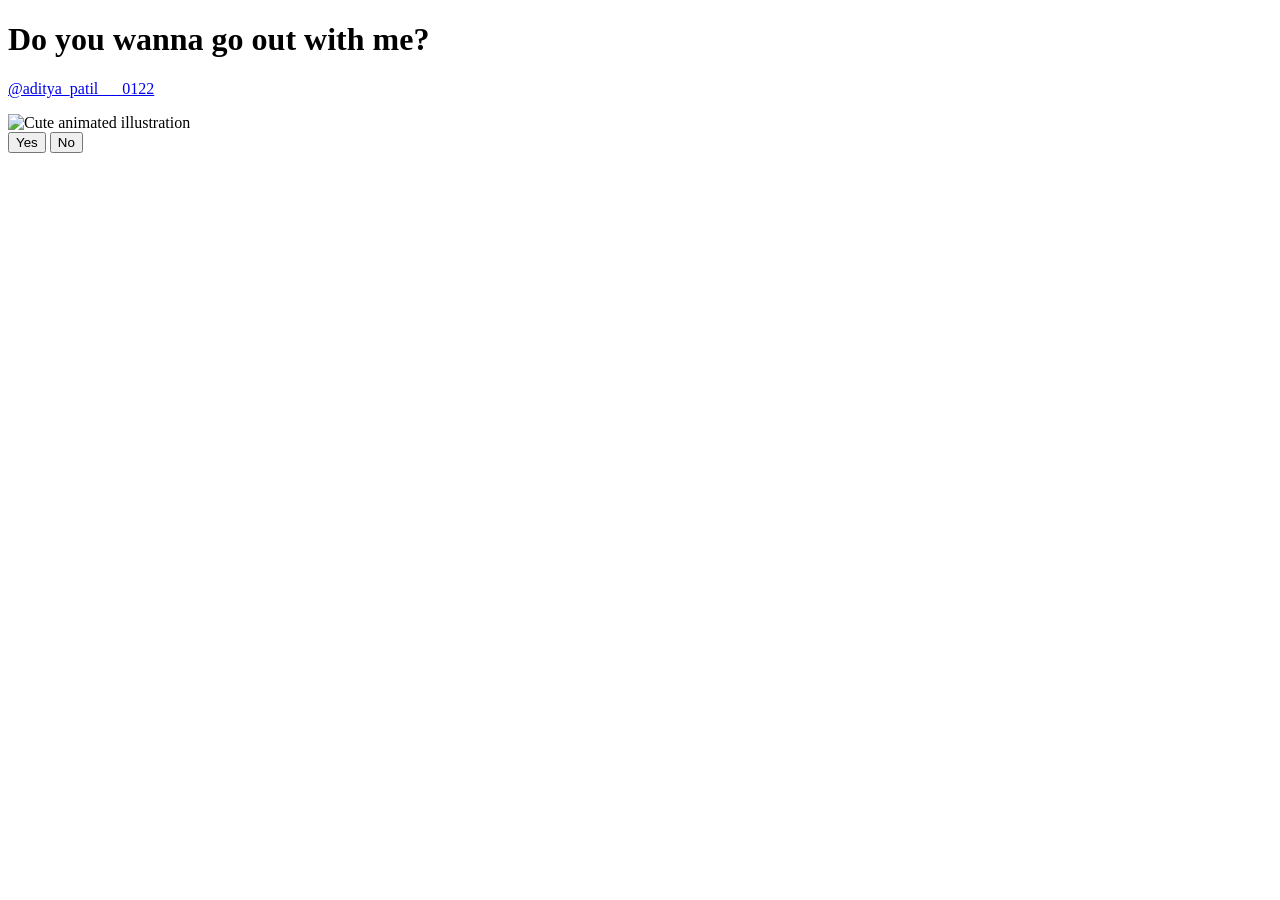
==== index[1].html @ 5fe04cd9 "Add files via upload" ====
<!DOCTYPE html>
<html lang="en">

<head>
    <link rel="stylesheet" href="style.css" />
</head>

<body>
    <div class="container">
        <div>
            <h1 class="header_text">Do you wanna go out with me?</h1>
        </div>
        <p>
            <a href="https://www.instagram.com/aditya_patil___0122/">@aditya_patil___0122</a>
        </p>
        <div class="gif_container">
            <img src="https://i.postimg.cc/pdNqPxx1/milk-and-mocha-cute.gif" alt="Cute animated illustration" />
        </div>
        <div class="buttons">
            <button class="btn" id="yesButton" onclick="nextPage()">Yes</button>
            <button class="btn" id="noButton" onmouseover="moveButton()" onclick="moveButton()">
          No
        </button>

            <script>
                function nextPage() {
                    window.location.href = "yes.html";
                }

                function moveButton() {
                    var x =
                        Math.random() *
                        (window.innerWidth -
                            document.getElementById("noButton").offsetWidth);
                    var y =
                        Math.random() *
                        (window.innerHeight -
                            document.getElementById("noButton").offsetHeight);
                    document.getElementById("noButton").style.left = `${x}px`;
                    document.getElementById("noButton").style.top = `${y}px`;
                }
            </script>
        </div>
    </div>
</body>

</html>
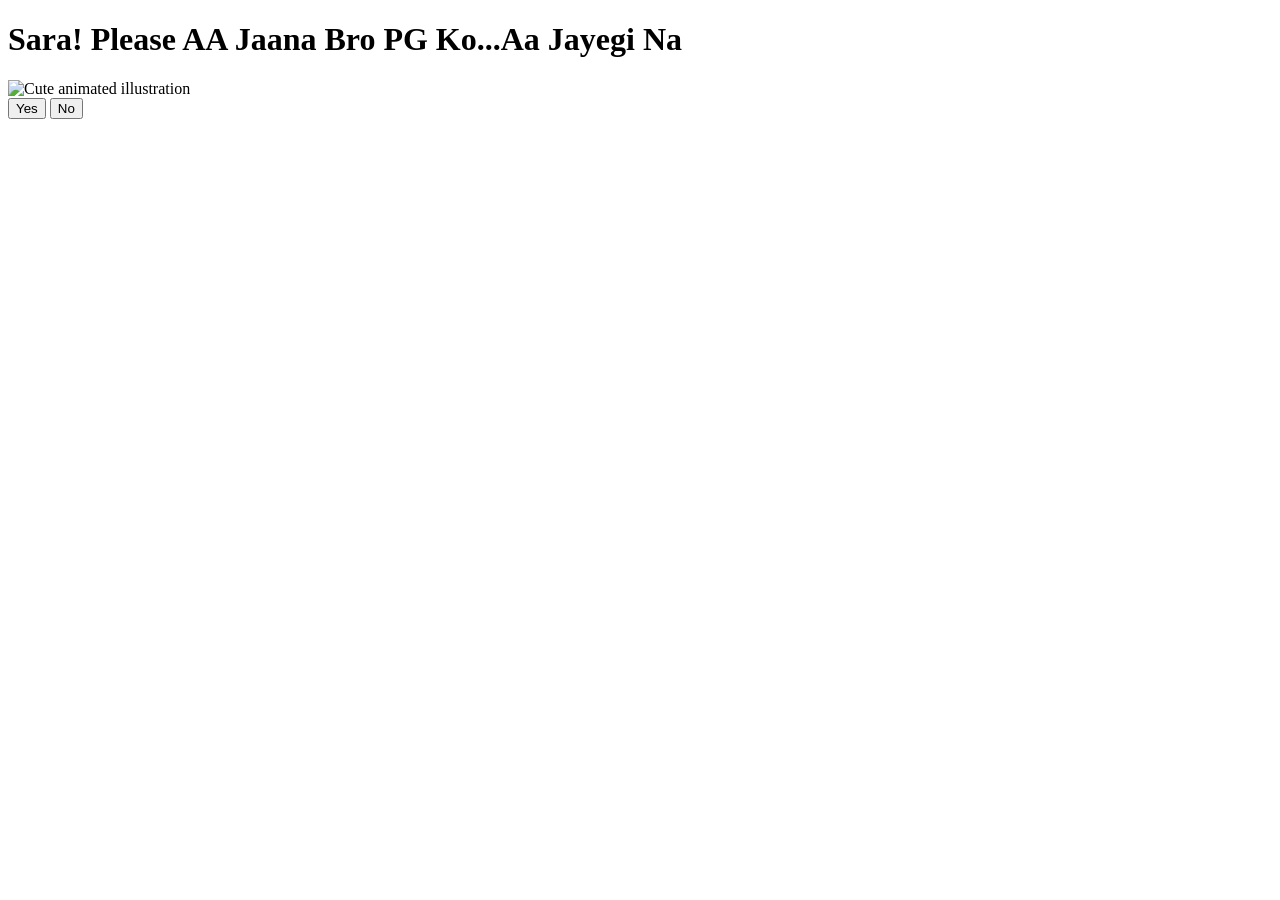
==== commit c56f10da: "Update demo message and remove Instagram handle" ====
--- a/index[1].html
+++ b/index[1].html
@@ -1,47 +1,44 @@
-<!DOCTYPE html>
-<html lang="en">
-
-<head>
-    <link rel="stylesheet" href="style.css" />
-</head>
-
-<body>
-    <div class="container">
-        <div>
-            <h1 class="header_text">Do you wanna go out with me?</h1>
-        </div>
-        <p>
-            <a href="https://www.instagram.com/aditya_patil___0122/">@aditya_patil___0122</a>
-        </p>
-        <div class="gif_container">
-            <img src="https://i.postimg.cc/pdNqPxx1/milk-and-mocha-cute.gif" alt="Cute animated illustration" />
-        </div>
-        <div class="buttons">
-            <button class="btn" id="yesButton" onclick="nextPage()">Yes</button>
-            <button class="btn" id="noButton" onmouseover="moveButton()" onclick="moveButton()">
-          No
-        </button>
-
-            <script>
-                function nextPage() {
-                    window.location.href = "yes.html";
-                }
-
-                function moveButton() {
-                    var x =
-                        Math.random() *
-                        (window.innerWidth -
-                            document.getElementById("noButton").offsetWidth);
-                    var y =
-                        Math.random() *
-                        (window.innerHeight -
-                            document.getElementById("noButton").offsetHeight);
-                    document.getElementById("noButton").style.left = `${x}px`;
-                    document.getElementById("noButton").style.top = `${y}px`;
-                }
-            </script>
-        </div>
-    </div>
-</body>
-
-</html>+<!DOCTYPE html>
+<html lang="en">
+
+<head>
+    <link rel="stylesheet" href="style.css" />
+</head>
+
+<body>
+    <div class="container">
+        <div>
+            <h1 class="header_text">Sara! Please AA Jaana Bro PG Ko...Aa Jayegi Na</h1>
+        </div>
+        <div class="gif_container">
+            <img src="https://i.postimg.cc/pdNqPxx1/milk-and-mocha-cute.gif" alt="Cute animated illustration" />
+        </div>
+        <div class="buttons">
+            <button class="btn" id="yesButton" onclick="nextPage()">Yes</button>
+            <button class="btn" id="noButton" onmouseover="moveButton()" onclick="moveButton()">
+          No
+        </button>
+
+            <script>
+                function nextPage() {
+                    window.location.href = "yes.html";
+                }
+
+                function moveButton() {
+                    var x =
+                        Math.random() *
+                        (window.innerWidth -
+                            document.getElementById("noButton").offsetWidth);
+                    var y =
+                        Math.random() *
+                        (window.innerHeight -
+                            document.getElementById("noButton").offsetHeight);
+                    document.getElementById("noButton").style.left = `${x}px`;
+                    document.getElementById("noButton").style.top = `${y}px`;
+                }
+            </script>
+        </div>
+    </div>
+</body>
+
+</html>
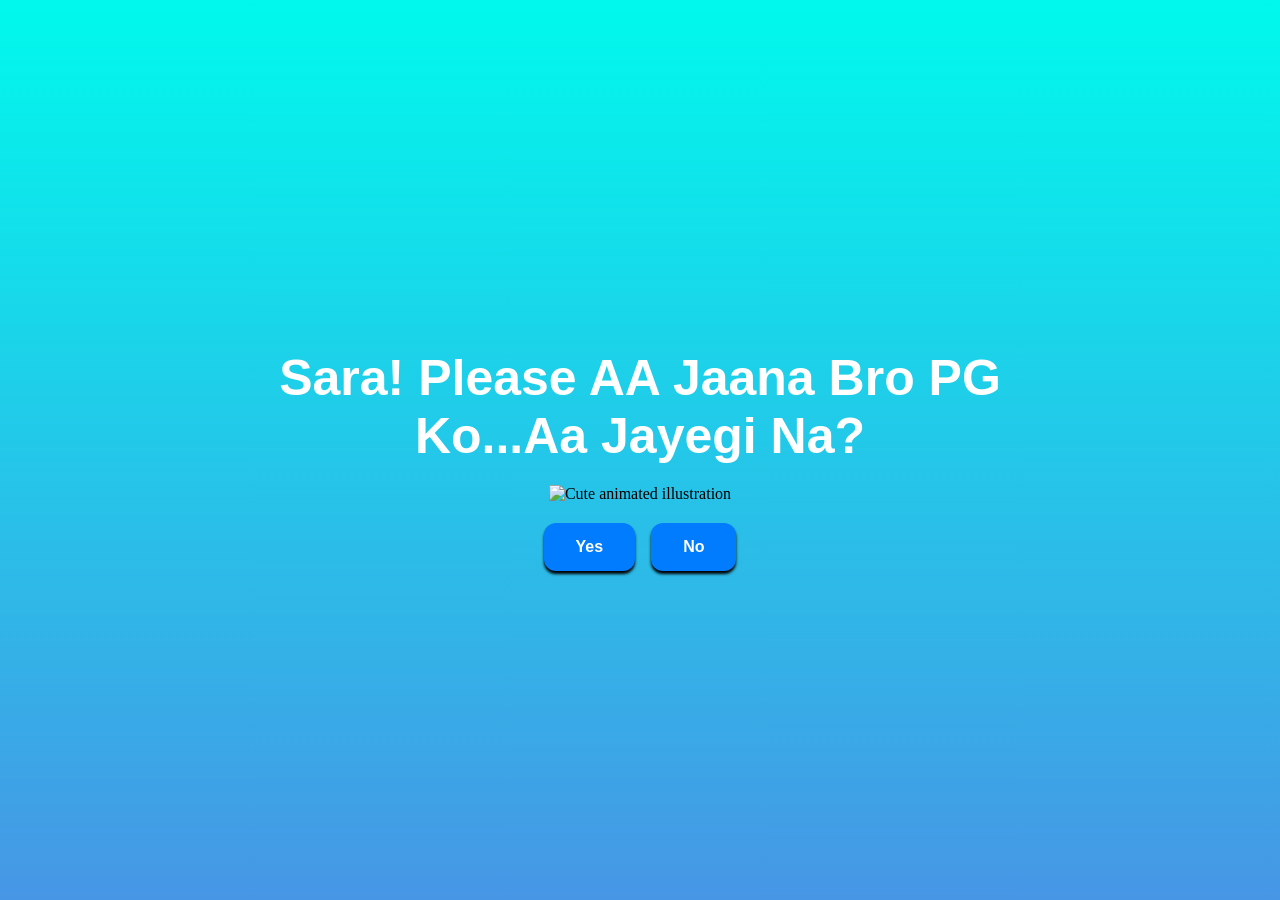
==== commit d33ae508: "Refactor HTML structure and update scripts" ====
--- a/index[1].html
+++ b/index[1].html
@@ -2,43 +2,54 @@
 <html lang="en">
 
 <head>
+    <meta charset="UTF-8" />
+    <meta name="viewport" content="width=device-width, initial-scale=1.0" />
+    <title>A question for Sara</title>
     <link rel="stylesheet" href="style.css" />
 </head>
 
 <body>
-    <div class="container">
+    <div class="container" id="questionScreen">
         <div>
-            <h1 class="header_text">Sara! Please AA Jaana Bro PG Ko...Aa Jayegi Na</h1>
+            <h1 class="header_text">Sara! Please AA Jaana Bro PG Ko...Aa Jayegi Na?</h1>
         </div>
         <div class="gif_container">
-            <img src="https://i.postimg.cc/pdNqPxx1/milk-and-mocha-cute.gif" alt="Cute animated illustration" />
+            <img src="https://postimg.cc" alt="Cute animated illustration" />
         </div>
         <div class="buttons">
-            <button class="btn" id="yesButton" onclick="nextPage()">Yes</button>
-            <button class="btn" id="noButton" onmouseover="moveButton()" onclick="moveButton()">
-          No
-        </button>
-
-            <script>
-                function nextPage() {
-                    window.location.href = "yes.html";
-                }
-
-                function moveButton() {
-                    var x =
-                        Math.random() *
-                        (window.innerWidth -
-                            document.getElementById("noButton").offsetWidth);
-                    var y =
-                        Math.random() *
-                        (window.innerHeight -
-                            document.getElementById("noButton").offsetHeight);
-                    document.getElementById("noButton").style.left = `${x}px`;
-                    document.getElementById("noButton").style.top = `${y}px`;
-                }
-            </script>
+            <button class="btn" id="yesButton" onclick="showYesScreen()">Yes</button>
+            <button class="btn" id="noButton" onmouseover="moveButton()" onclick="moveButton()">No</button>
         </div>
     </div>
+
+    <div class="container" id="yesScreen" style="display: none;">
+        <h1 class="header_text">Yeeyy ! Finally</h1>
+        <div class="gif_container">
+            <img src="https://postimg.cc" alt="Cute animated illustration" />
+        </div>
+        <audio id="yesAudio">
+            <source src="audio.mp3" type="audio/mpeg" />
+        </audio>
+    </div>
+
+    <script>
+        function showYesScreen() {
+            document.getElementById("questionScreen").style.display = "none";
+            document.getElementById("yesScreen").style.display = "block";
+
+            const yesAudio = document.getElementById("yesAudio");
+            yesAudio.play();
+        }
+
+        function moveButton() {
+            const button = document.getElementById("noButton");
+            const maxX = Math.max(0, window.innerWidth - button.offsetWidth);
+            const maxY = Math.max(0, window.innerHeight - button.offsetHeight);
+            button.style.position = "fixed";
+            button.style.left = `${Math.random() * maxX}px`;
+            button.style.top = `${Math.random() * maxY}px`;
+        }
+    </script>
 </body>
 
 </html>
--- a/style.css
+++ b/style.css
@@ -0,0 +1,65 @@
+body {
+    display: flex;
+    justify-content: center;
+    align-items: center;
+    min-height: 100vh;
+    margin: 0;
+    padding: 24px;
+    box-sizing: border-box;
+    background: linear-gradient(rgb(0, 249, 236), rgb(71, 150, 229));
+}
+
+.container {
+    width: 100%;
+    max-width: 900px;
+    text-align: center;
+}
+
+.header_text {
+    font-family: "Nunito", sans-serif;
+    font-size: clamp(2rem, 7vw, 3.125rem);
+    font-weight: bold;
+    text-align: center;
+    margin: 20px 0;
+    color: #ffffff;
+}
+
+.buttons {
+    display: flex;
+    flex-wrap: wrap;
+    justify-content: center;
+    align-items: center;
+    gap: 16px;
+    margin-top: 20px;
+}
+
+.btn {
+    background-color: #017cff;
+    color: white;
+    font-weight: 600;
+    padding: 15px 32px;
+    text-align: center;
+    font-size: 16px;
+    cursor: pointer;
+    border: none;
+    border-radius: 12px;
+    transition: background-color 0.3s ease, color 0.3s ease;
+    box-shadow: 0 3px 3px black;
+}
+
+.btn:hover {
+    background-color: #ffffff;
+    color: #017cff;
+}
+
+.gif_container {
+    display: flex;
+    justify-content: center;
+    align-items: center;
+}
+
+.gif_container img {
+    display: block;
+    max-width: 100%;
+    height: auto;
+}
